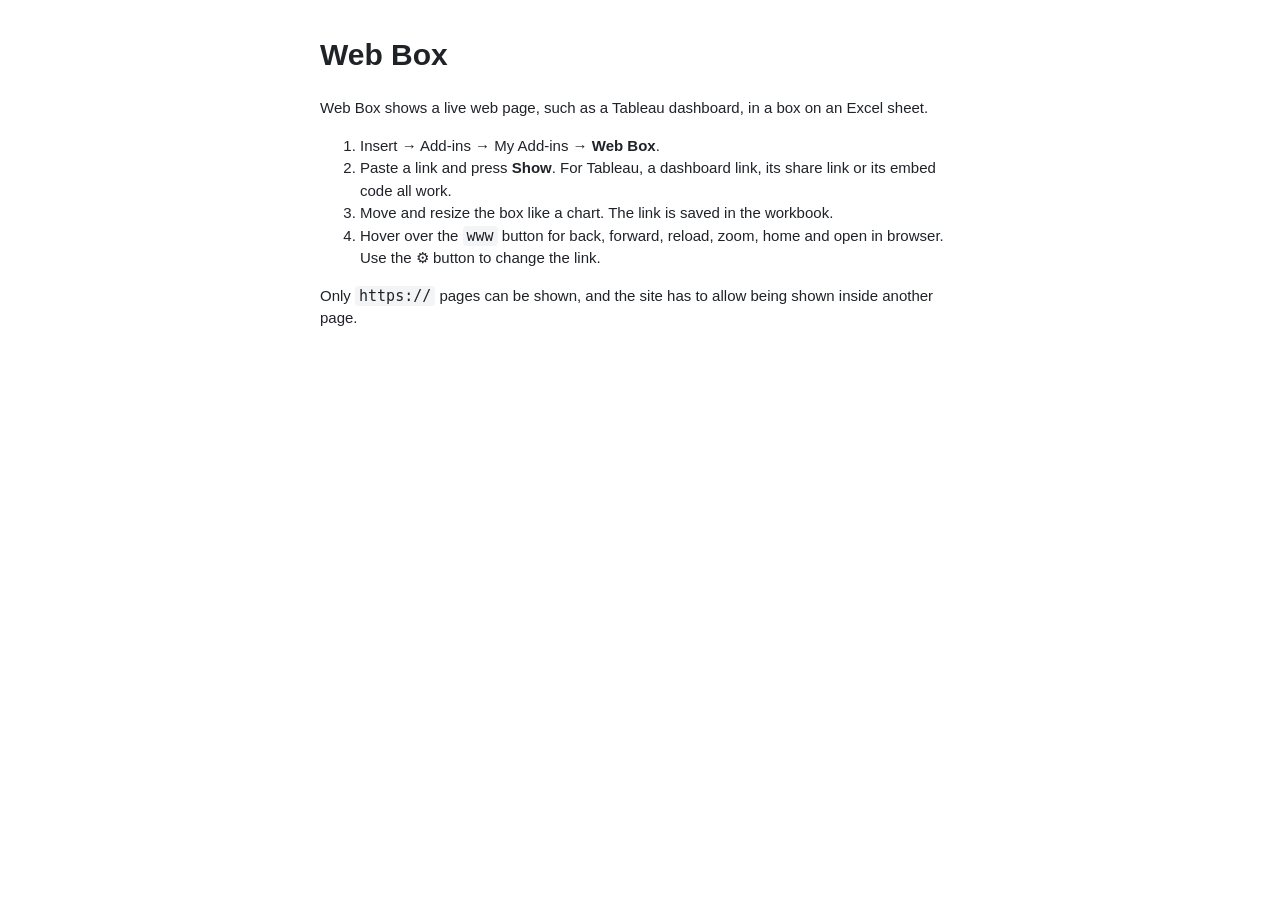
==== help.html @ 0546314f "Publish Web Box web files from webbox-addin 8ee851d" ====
<!doctype html>
<html lang="en"><head><meta charset="utf-8"><meta name="viewport" content="width=device-width, initial-scale=1"><title>Web Box help</title>
<style>body{font:15px/1.5 -apple-system,"Segoe UI",sans-serif;max-width:640px;margin:32px auto;padding:0 16px;color:#1f2328;background:#fff}code{background:#f3f4f6;padding:1px 4px;border-radius:4px}</style></head>
<body>
<h1>Web Box</h1>
<p>Web Box shows a live web page, such as a Tableau dashboard, in a box on an Excel sheet.</p>
<ol>
<li>Insert → Add-ins → My Add-ins → <b>Web Box</b>.</li>
<li>Paste a link and press <b>Show</b>. For Tableau, a dashboard link, its share link or its embed code all work.</li>
<li>Move and resize the box like a chart. The link is saved in the workbook.</li>
<li>Hover over the <code>www</code> button for back, forward, reload, zoom, home and open in browser. Use the ⚙ button to change the link.</li>
</ol>
<p>Only <code>https://</code> pages can be shown, and the site has to allow being shown inside another page.</p>
</body></html>
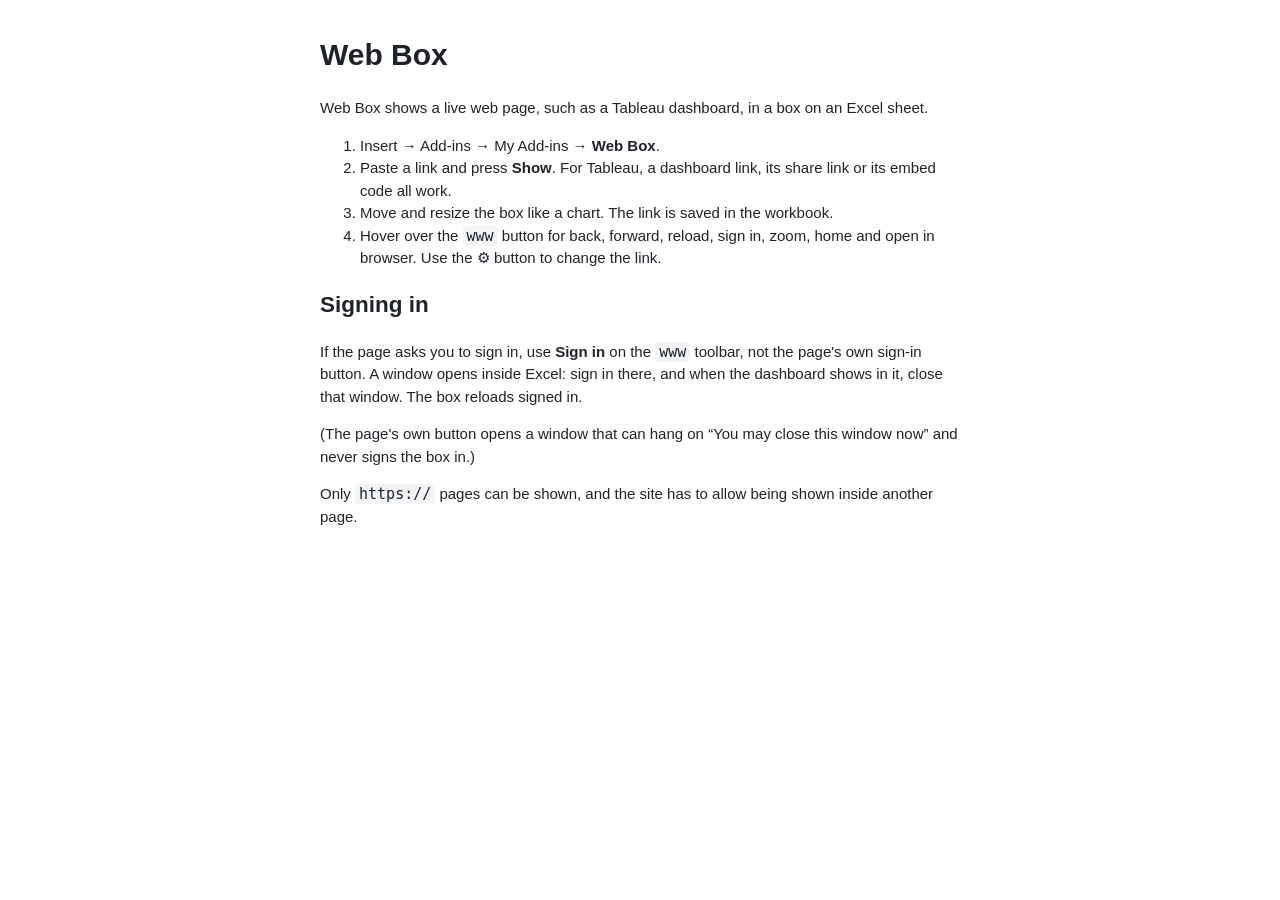
==== commit b2b9b65f: "Publish Web Box web files from webbox-addin 358f4b0" ====
--- a/help.html
+++ b/help.html
@@ -8,7 +8,10 @@
 <li>Insert → Add-ins → My Add-ins → <b>Web Box</b>.</li>
 <li>Paste a link and press <b>Show</b>. For Tableau, a dashboard link, its share link or its embed code all work.</li>
 <li>Move and resize the box like a chart. The link is saved in the workbook.</li>
-<li>Hover over the <code>www</code> button for back, forward, reload, zoom, home and open in browser. Use the ⚙ button to change the link.</li>
+<li>Hover over the <code>www</code> button for back, forward, reload, sign in, zoom, home and open in browser. Use the ⚙ button to change the link.</li>
 </ol>
+<h2>Signing in</h2>
+<p>If the page asks you to sign in, use <b>Sign in</b> on the <code>www</code> toolbar, not the page's own sign-in button. A window opens inside Excel: sign in there, and when the dashboard shows in it, close that window. The box reloads signed in.</p>
+<p>(The page's own button opens a window that can hang on “You may close this window now” and never signs the box in.)</p>
 <p>Only <code>https://</code> pages can be shown, and the site has to allow being shown inside another page.</p>
 </body></html>
